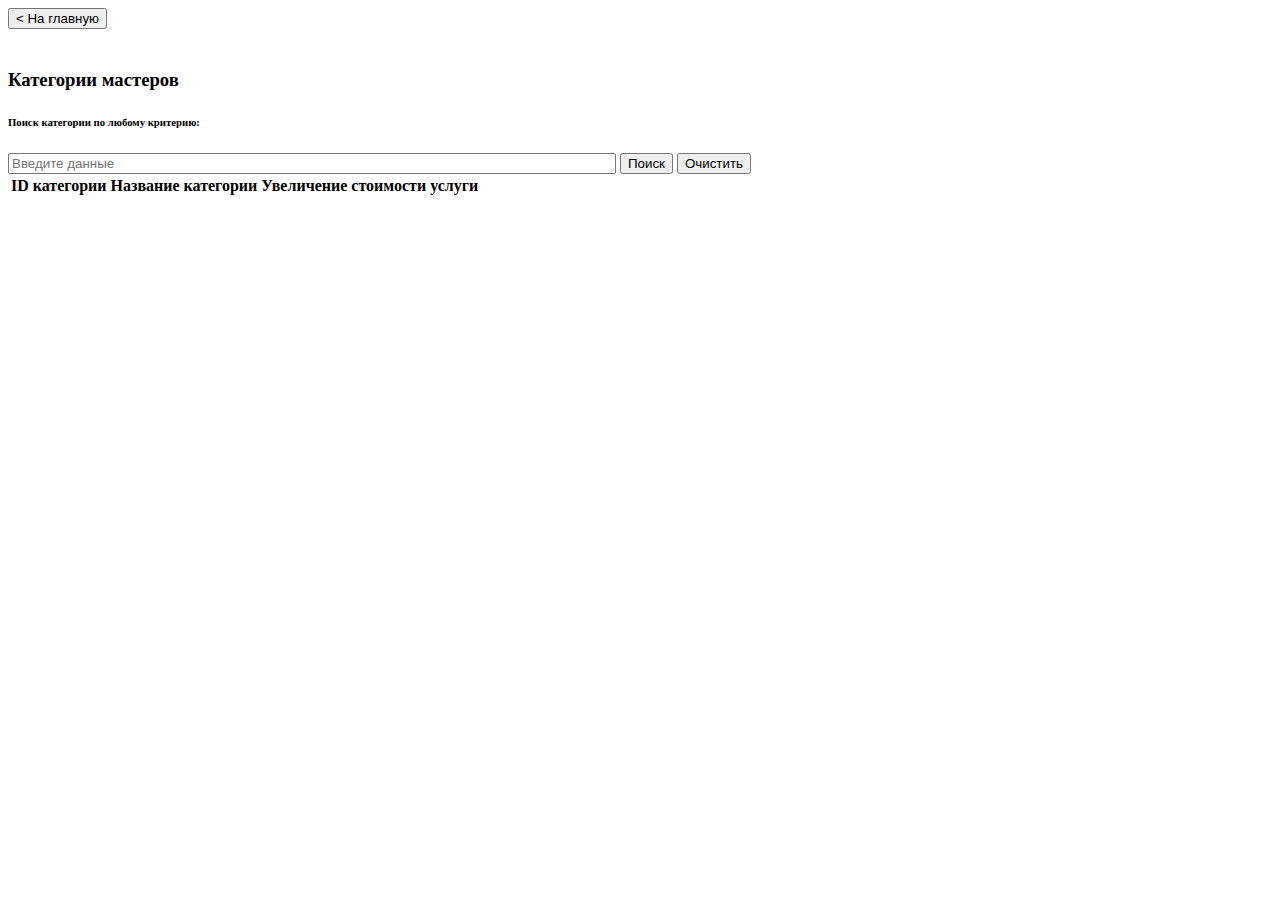
==== src/main/resources/templates/category.html @ 3f1163f1 "добавлены новые файлы для страниц с категориями и связи мастера с услугами, но страницу со связями е" ====
<!DOCTYPE html>
<html lang="en">
<head>
    <meta charset="UTF-8">
    <title>Информационно-справочная система барбершопа (категории)</title>
    <link href="https://cdn.jsdelivr.net/npm/bootstrap@5.1.3/dist/css/bootstrap.min.css" rel="stylesheet"
          integrity="sha384-1BmE4kWBq78iYhFldvKuhfTAU6auU8tT94WrHftjDbrCEXSU1oBoqyl2QvZ6jIW3" crossorigin="anonymous">
    <link href="/style.css" rel="stylesheet">
</head>
<body class="other_page">
<div class="back-button-container">
    <!-- Кнопка перехода -->
    <button class="back-button" onclick="goToHome()">< На главную</button>
</div>
<div class="tab-pane fade show active" id="category" role="tabpanel" aria-labelledby="category-tab">
    <div style="margin-top: 40px;">
        <!-- Заголовок -->
        <div class="row">
            <div class="col text-center">
                <h3>Категории мастеров</h3>
            </div>
        </div>
        <!-- Поиск и кнопка добавления -->
        <div class="row justify-content-center" style="width: 1500px;">
            <!-- Блок поиска -->
            <div class="col-12 text-center">
                <h6>Поиск категории по любому критерию:</h6>
                <form th:action="@{/category/}" class="d-flex justify-content-center align-items-center">
                    <input type="text" name="keyword" id="keyword-category" class="form-control me-2" style="width: 600px;" th:value="${keyword}" placeholder="Введите данные">
                    <input type="submit" class="btn-custom-search me-2" value="Поиск">
                    <input type="button" class="btn-custom-clear" value="Очистить" id="btnClear-master" onclick="clearSearch()">
                </form>
            </div>
        </div>
    </div>
    <table class="table">
        <thead>
        <tr>
            <th scope="col">ID категории</th>
            <th scope="col">Название категории</th>
            <th scope="col">Увеличение стоимости услуги</th>
        </tr>
        </thead>
        <tbody>
        <tr th:each="category: ${categoryList}">
            <th scope="row" class="text-black" th:text="${category.id}"></th>
            <th scope="row" class="text-black" th:text="${category.name}"></th>
            <th scope="row" class="text-black" th:text="${category.priceMultiplier}"></th>
        </tr>
        </tbody>
    </table>
</div>

<!-- Bootstrap JS -->
<script src="https://cdn.jsdelivr.net/npm/bootstrap@5.1.3/dist/js/bootstrap.bundle.min.js"
        integrity="sha384-ka7Sk0Gln4gmtz2MlQnikT1wXgYsOg+jHvh+3Wjp3JdI6tkpU6pM6voW8FKB8w3/4" crossorigin="anonymous"></script>
<script type="text/javascript">
    function clearSearch() {
        window.location = "[[@{/category/}]]"
    }
    // Функция для перехода на стартовую страницу
    function goToHome() {
        window.location = "[[@{/}]]"
    }
</script>
</body>
</html>
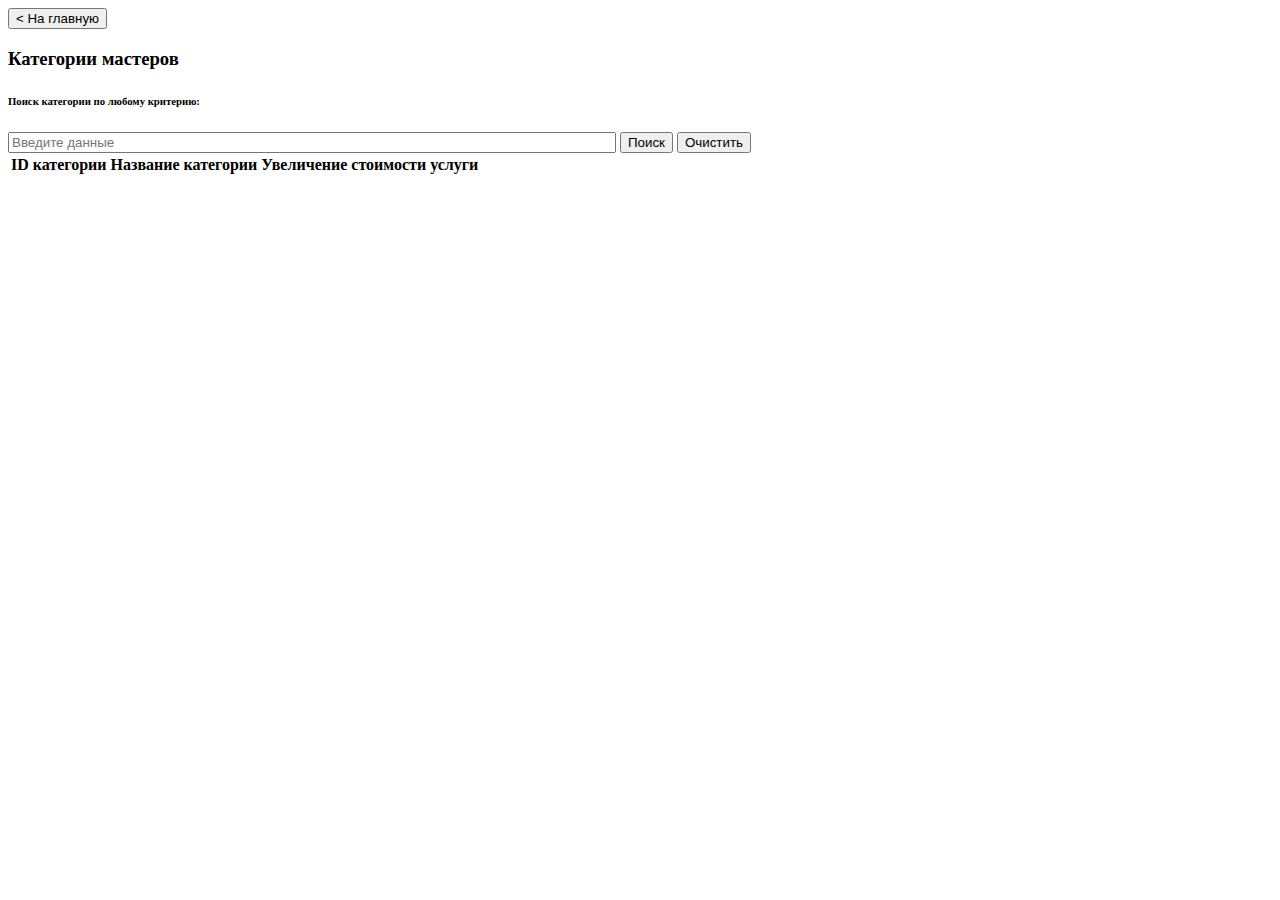
==== commit ba74d23f: "поправила вид текста над таблицей" ====
--- a/src/main/resources/templates/category.html
+++ b/src/main/resources/templates/category.html
@@ -13,7 +13,7 @@
     <button class="back-button" onclick="goToHome()">< На главную</button>
 </div>
 <div class="tab-pane fade show active" id="category" role="tabpanel" aria-labelledby="category-tab">
-    <div style="margin-top: 40px;">
+    <div class="container-table">
         <!-- Заголовок -->
         <div class="row">
             <div class="col text-center">
